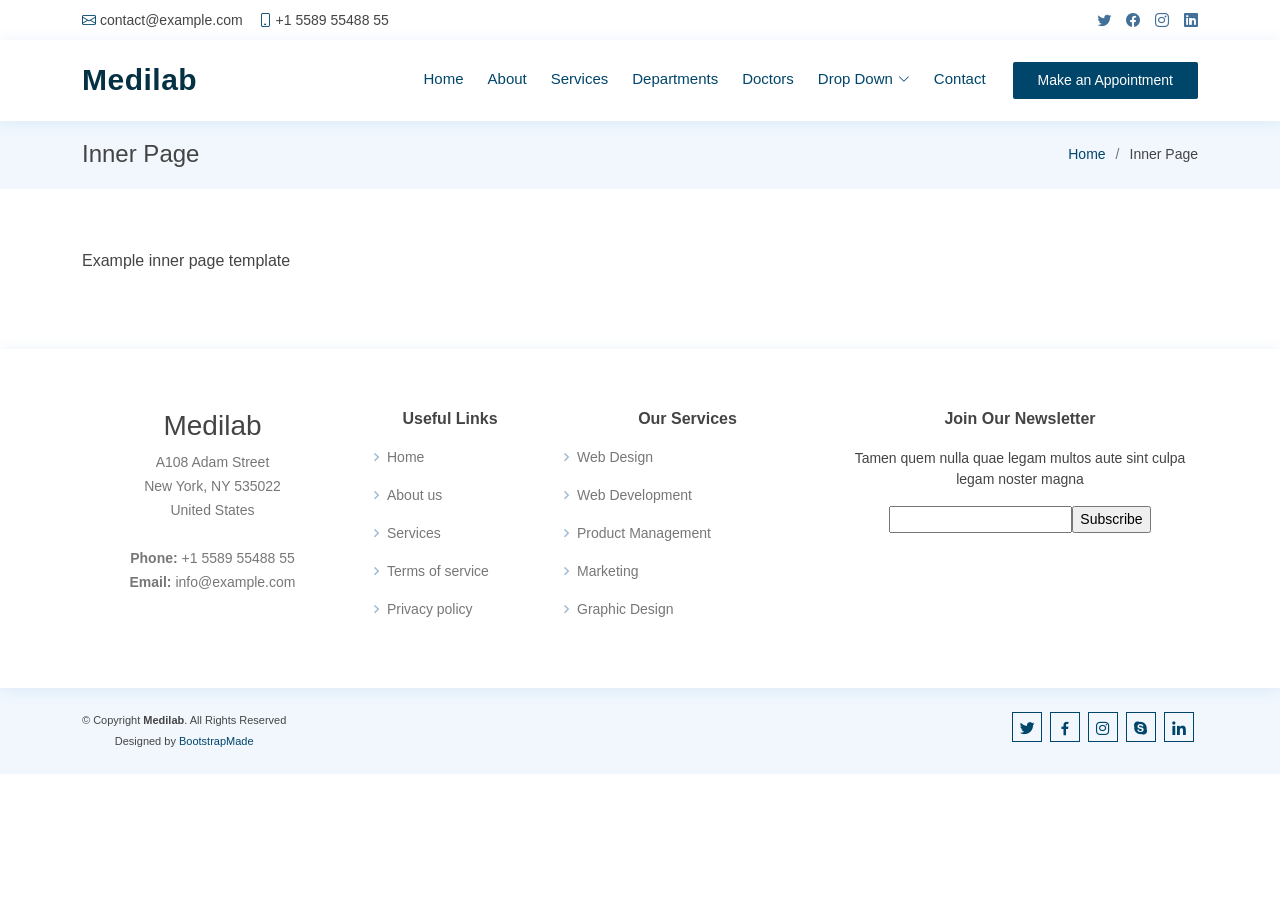
==== inner-page.html @ 6611bf54 "first commit" ====
<!DOCTYPE html>
<html lang="en">

<head>
  <meta charset="utf-8">
  <meta content="width=device-width, initial-scale=1.0" name="viewport">

  <title>Inner Page - Medilab Bootstrap Template</title>
  <meta content="" name="description">
  <meta content="" name="keywords">

  <!-- Favicons -->
  <link href="assets/img/favicon.png" rel="icon">
  <link href="assets/img/apple-touch-icon.png" rel="apple-touch-icon">

  <!-- Google Fonts -->
  <link href="https://fonts.googleapis.com/css?family=Open+Sans:300,300i,400,400i,600,600i,700,700i|Raleway:300,300i,400,400i,500,500i,600,600i,700,700i|Poppins:300,300i,400,400i,500,500i,600,600i,700,700i" rel="stylesheet">

  <!-- Vendor CSS Files -->
  <link href="assets/vendor/fontawesome-free/css/all.min.css" rel="stylesheet">
  <link href="assets/vendor/animate.css/animate.min.css" rel="stylesheet">
  <link href="assets/vendor/bootstrap/css/bootstrap.min.css" rel="stylesheet">
  <link href="assets/vendor/bootstrap-icons/bootstrap-icons.css" rel="stylesheet">
  <link href="assets/vendor/boxicons/css/boxicons.min.css" rel="stylesheet">
  <link href="assets/vendor/glightbox/css/glightbox.min.css" rel="stylesheet">
  <link href="assets/vendor/remixicon/remixicon.css" rel="stylesheet">
  <link href="assets/vendor/swiper/swiper-bundle.min.css" rel="stylesheet">

  <!-- Template Main CSS File -->
  <link href="assets/css/style.css" rel="stylesheet">

  <!-- =======================================================
  * Template Name: Medilab
  * Updated: Jan 29 2024 with Bootstrap v5.3.2
  * Template URL: https://bootstrapmade.com/medilab-free-medical-bootstrap-theme/
  * Author: BootstrapMade.com
  * License: https://bootstrapmade.com/license/
  ======================================================== -->
</head>

<body>

  <!-- ======= Top Bar ======= -->
  <div id="topbar" class="d-flex align-items-center fixed-top">
    <div class="container d-flex justify-content-between">
      <div class="contact-info d-flex align-items-center">
        <i class="bi bi-envelope"></i> <a href="mailto:contact@example.com">contact@example.com</a>
        <i class="bi bi-phone"></i> +1 5589 55488 55
      </div>
      <div class="d-none d-lg-flex social-links align-items-center">
        <a href="#" class="twitter"><i class="bi bi-twitter"></i></a>
        <a href="#" class="facebook"><i class="bi bi-facebook"></i></a>
        <a href="#" class="instagram"><i class="bi bi-instagram"></i></a>
        <a href="#" class="linkedin"><i class="bi bi-linkedin"></i></i></a>
      </div>
    </div>
  </div>

  <!-- ======= Header ======= -->
  <header id="header" class="fixed-top">
    <div class="container d-flex align-items-center">

      <h1 class="logo me-auto"><a href="index.html">Medilab</a></h1>
      <!-- Uncomment below if you prefer to use an image logo -->
      <!-- <a href="index.html" class="logo me-auto"><img src="assets/img/logo.png" alt="" class="img-fluid"></a>-->

      <nav id="navbar" class="navbar order-last order-lg-0">
        <ul>
          <li><a class="nav-link scrollto " href="#hero">Home</a></li>
          <li><a class="nav-link scrollto" href="#about">About</a></li>
          <li><a class="nav-link scrollto" href="#services">Services</a></li>
          <li><a class="nav-link scrollto" href="#departments">Departments</a></li>
          <li><a class="nav-link scrollto" href="#doctors">Doctors</a></li>
          <li class="dropdown"><a href="#"><span>Drop Down</span> <i class="bi bi-chevron-down"></i></a>
            <ul>
              <li><a href="#">Drop Down 1</a></li>
              <li class="dropdown"><a href="#"><span>Deep Drop Down</span> <i class="bi bi-chevron-right"></i></a>
                <ul>
                  <li><a href="#">Deep Drop Down 1</a></li>
                  <li><a href="#">Deep Drop Down 2</a></li>
                  <li><a href="#">Deep Drop Down 3</a></li>
                  <li><a href="#">Deep Drop Down 4</a></li>
                  <li><a href="#">Deep Drop Down 5</a></li>
                </ul>
              </li>
              <li><a href="#">Drop Down 2</a></li>
              <li><a href="#">Drop Down 3</a></li>
              <li><a href="#">Drop Down 4</a></li>
            </ul>
          </li>
          <li><a class="nav-link scrollto" href="#contact">Contact</a></li>
        </ul>
        <i class="bi bi-list mobile-nav-toggle"></i>
      </nav><!-- .navbar -->

      <a href="#appointment" class="appointment-btn scrollto"><span class="d-none d-md-inline">Make an</span> Appointment</a>

    </div>
  </header><!-- End Header -->

  <main id="main">

    <!-- ======= Breadcrumbs Section ======= -->
    <section class="breadcrumbs">
      <div class="container">

        <div class="d-flex justify-content-between align-items-center">
          <h2>Inner Page</h2>
          <ol>
            <li><a href="index.html">Home</a></li>
            <li>Inner Page</li>
          </ol>
        </div>

      </div>
    </section><!-- End Breadcrumbs Section -->

    <section class="inner-page">
      <div class="container">
        <p>
          Example inner page template
        </p>
      </div>
    </section>

  </main><!-- End #main -->

  <!-- ======= Footer ======= -->
  <footer id="footer">

    <div class="footer-top">
      <div class="container">
        <div class="row">

          <div class="col-lg-3 col-md-6 footer-contact">
            <h3>Medilab</h3>
            <p>
              A108 Adam Street <br>
              New York, NY 535022<br>
              United States <br><br>
              <strong>Phone:</strong> +1 5589 55488 55<br>
              <strong>Email:</strong> info@example.com<br>
            </p>
          </div>

          <div class="col-lg-2 col-md-6 footer-links">
            <h4>Useful Links</h4>
            <ul>
              <li><i class="bx bx-chevron-right"></i> <a href="#">Home</a></li>
              <li><i class="bx bx-chevron-right"></i> <a href="#">About us</a></li>
              <li><i class="bx bx-chevron-right"></i> <a href="#">Services</a></li>
              <li><i class="bx bx-chevron-right"></i> <a href="#">Terms of service</a></li>
              <li><i class="bx bx-chevron-right"></i> <a href="#">Privacy policy</a></li>
            </ul>
          </div>

          <div class="col-lg-3 col-md-6 footer-links">
            <h4>Our Services</h4>
            <ul>
              <li><i class="bx bx-chevron-right"></i> <a href="#">Web Design</a></li>
              <li><i class="bx bx-chevron-right"></i> <a href="#">Web Development</a></li>
              <li><i class="bx bx-chevron-right"></i> <a href="#">Product Management</a></li>
              <li><i class="bx bx-chevron-right"></i> <a href="#">Marketing</a></li>
              <li><i class="bx bx-chevron-right"></i> <a href="#">Graphic Design</a></li>
            </ul>
          </div>

          <div class="col-lg-4 col-md-6 footer-newsletter">
            <h4>Join Our Newsletter</h4>
            <p>Tamen quem nulla quae legam multos aute sint culpa legam noster magna</p>
            <form action="" method="post">
              <input type="email" name="email"><input type="submit" value="Subscribe">
            </form>
          </div>

        </div>
      </div>
    </div>

    <div class="container d-md-flex py-4">

      <div class="me-md-auto text-center text-md-start">
        <div class="copyright">
          &copy; Copyright <strong><span>Medilab</span></strong>. All Rights Reserved
        </div>
        <div class="credits">
          <!-- All the links in the footer should remain intact. -->
          <!-- You can delete the links only if you purchased the pro version. -->
          <!-- Licensing information: https://bootstrapmade.com/license/ -->
          <!-- Purchase the pro version with working PHP/AJAX contact form: https://bootstrapmade.com/medilab-free-medical-bootstrap-theme/ -->
          Designed by <a href="https://bootstrapmade.com/">BootstrapMade</a>
        </div>
      </div>
      <div class="social-links text-center text-md-right pt-3 pt-md-0">
        <a href="#" class="twitter"><i class="bx bxl-twitter"></i></a>
        <a href="#" class="facebook"><i class="bx bxl-facebook"></i></a>
        <a href="#" class="instagram"><i class="bx bxl-instagram"></i></a>
        <a href="#" class="google-plus"><i class="bx bxl-skype"></i></a>
        <a href="#" class="linkedin"><i class="bx bxl-linkedin"></i></a>
      </div>
    </div>
  </footer><!-- End Footer -->

  <div id="preloader"></div>
  <a href="#" class="back-to-top d-flex align-items-center justify-content-center"><i class="bi bi-arrow-up-short"></i></a>

  <!-- Vendor JS Files -->
  <script src="assets/vendor/purecounter/purecounter_vanilla.js"></script>
  <script src="assets/vendor/bootstrap/js/bootstrap.bundle.min.js"></script>
  <script src="assets/vendor/glightbox/js/glightbox.min.js"></script>
  <script src="assets/vendor/swiper/swiper-bundle.min.js"></script>
  <script src="assets/vendor/php-email-form/validate.js"></script>

  <!-- Template Main JS File -->
  <script src="assets/js/main.js"></script>

</body>

</html>
---- assets/css/style.css ----
/*--------------------------------------------------------------
# General
--------------------------------------------------------------*/
body {
  font-family: "Quicksand", sans-serif;
  color: #444444;
}

a {
  color: #00456a;
  text-decoration: none;
}

a:hover {
  color: #3291e6;
  text-decoration: none;
}

h1,
h2,
h3,
h4,
h5,
h6 {
  font-family: "Lato", sans-serif;
}

/*--------------------------------------------------------------
# Preloader
--------------------------------------------------------------*/
#preloader {
  position: fixed;
  top: 0;
  left: 0;
  right: 0;
  bottom: 0;
  z-index: 9999;
  overflow: hidden;
  background: #fff;
}

#preloader:before {
  content: "";
  position: fixed;
  top: calc(50% - 30px);
  left: calc(50% - 30px);
  border-top-color: #d1e6f9;
  border-radius: 50%;
  width: 60px;
  height: 60px;
  animation: animate-preloader 1s linear infinite;
}

@keyframes animate-preloader {
  0% {
    transform: rotate(0deg);
  }

  100% {
    transform: rotate(360deg);
  }
}

/*--------------------------------------------------------------
# Back to top button
--------------------------------------------------------------*/
.back-to-top {
  position: fixed;
  visibility: hidden;
  opacity: 0;
  right: 15px;
  bottom: 15px;
  z-index: 996;
  background: #00456a;
  width: 40px;
  height: 40px;
  border-radius: 2px;
  transition: all 0.4s;
}

.back-to-top i {
  font-size: 28px;
  color: #fff;
  line-height: 0;
}

.back-to-top:hover {
  background: #a0bcd5;
  color: #fff;
}

.back-to-top.active {
  visibility: visible;
  opacity: 1;
}

.datepicker-dropdown {
  padding: 20px !important;
}

/*--------------------------------------------------------------
# Top Bar
--------------------------------------------------------------*/
#topbar {
  background: #fff;
  height: 40px;
  font-size: 14px;
  transition: all 0.5s;
  z-index: 996;
}

#topbar.topbar-scrolled {
  top: -40px;
}

#topbar .contact-info a {
  line-height: 1;
  color: #444444;
  transition: 0.3s;
}

#topbar .contact-info a:hover {
  color: #00456a;
}

#topbar .contact-info i {
  color: #00456a;
  padding-right: 4px;
  margin-left: 15px;
  line-height: 0;
}

#topbar .contact-info i:first-child {
  margin-left: 0;
}

#topbar .social-links a {
  color: #437099;
  padding-left: 15px;
  display: inline-block;
  line-height: 1px;
  transition: 0.3s;
}

#topbar .social-links a:hover {
  color: #00456a;
}

#topbar .social-links a:first-child {
  border-left: 0;
}

@media (max-width: 768px) {
  #topbar .contact-info {
    margin-left: 34%;
  }
}

/*--------------------------------------------------------------
# Header
--------------------------------------------------------------*/
#header {
  background: #fff;
  transition: all 0.5s;
  z-index: 997;
  padding: 15px 0;
  top: 40px;
  box-shadow: 0px 2px 15px rgba(25, 119, 204, 0.1);
}

#header.header-scrolled {
  top: 0;
}

#header .logo {
  font-size: 30px;
  margin: 0;
  padding: 0;
  line-height: 1;
  font-weight: 700;
  letter-spacing: 0.5px;
  font-family: "Lato", sans-serif;
}

#header .logo a {
  color: #053144;
}

#header .logo img {
  max-height: 40px;
}

/**
* Appointment Button *
*/
.appointment-btn {
  margin-left: 25px;
  background: #00456a;
  color: #fff;
  border-radius: 2px;
  padding: 8px 25px;
  white-space: nowrap;
  transition: 0.3s;
  font-size: 14px;
  display: inline-block;
}

.appointment-btn:hover {
  background: #a0bcd5;
  color: #fff;
}

@media (max-width: 768px) {
  .appointment-btn {
    margin: 0 15px 0 0;
    padding: 6px 18px;
  }
}

/*--------------------------------------------------------------
# Navigation Menu
--------------------------------------------------------------*/
/**
* Desktop Navigation 
*/
.navbar {
  padding: 0;
}

.navbar ul {
  margin: 0;
  padding: 0;
  display: flex;
  list-style: none;
  align-items: center;
}

.navbar li {
  position: relative;
}

.navbar>ul>li {
  position: relative;
  white-space: nowrap;
  padding: 8px 0 8px 20px;
}

.navbar a,
.navbar a:focus {
  display: flex;
  align-items: center;
  justify-content: space-between;
  font-size: 15px;
  font-weight: 500;
  color: #00456a;
  white-space: nowrap;
  transition: 0.3s;
  border-bottom: 2px solid #fff;
  padding: 5px 2px;
}

.navbar a i,
.navbar a:focus i {
  font-size: 12px;
  line-height: 0;
  margin-left: 5px;
}

.navbar a:hover,
.navbar .active,
.navbar .active:focus,
.navbar li:hover>a {
  color: #00456a;
  border-bottom: 2px solid #c7bba4;

}

.navbar .dropdown ul {
  display: block;
  position: absolute;
  left: 20px;
  top: calc(100% + 30px);
  margin: 0;
  padding: 10px 0;
  z-index: 99;
  opacity: 0;
  visibility: hidden;
  background: #fff;
  box-shadow: 0px 0px 30px rgba(127, 137, 161, 0.25);
  transition: 0.3s;
}

.navbar .dropdown ul li {
  min-width: 200px;
}

.navbar .dropdown ul a {
  padding: 10px 20px;
  font-size: 14px;
  font-weight: 500;
  text-transform: none;
  color: #082744;
  border: none;
}

.navbar .dropdown ul a i {
  font-size: 12px;
}

.navbar .dropdown ul a:hover,
.navbar .dropdown ul .active:hover,
.navbar .dropdown ul li:hover>a {
  color: #00456a;
}

.navbar .dropdown:hover>ul {
  opacity: 1;
  top: 100%;
  visibility: visible;
}

.navbar .dropdown .dropdown ul {
  top: 0;
  left: calc(100% - 30px);
  visibility: hidden;
}

.navbar .dropdown .dropdown:hover>ul {
  opacity: 1;
  top: 0;
  left: 100%;
  visibility: visible;
}

@media (max-width: 1366px) {
  .navbar .dropdown .dropdown ul {
    left: -90%;
  }

  .navbar .dropdown .dropdown:hover>ul {
    left: -100%;
  }
}

/**
* Mobile Navigation 
*/
.mobile-nav-toggle {
  color: #053144;
  font-size: 28px;
  cursor: pointer;
  display: none;
  line-height: 0;
  transition: 0.5s;
}

.mobile-nav-toggle.bi-x {
  color: #fff;
}

@media (max-width: 991px) {
  .mobile-nav-toggle {
    display: block;
  }

  .navbar ul {
    display: none;
  }
}

.navbar-mobile {
  position: fixed;
  overflow: hidden;
  top: 0;
  right: 0;
  left: 0;
  bottom: 0;
  background: rgba(28, 47, 65, 0.9);
  transition: 0.3s;
  z-index: 999;
}

.navbar-mobile .mobile-nav-toggle {
  position: absolute;
  top: 15px;
  right: 15px;
}

.navbar-mobile ul {
  display: block;
  position: absolute;
  top: 55px;
  right: 15px;
  bottom: 15px;
  left: 15px;
  padding: 10px 0;
  background-color: #fff;
  overflow-y: auto;
  transition: 0.3s;
}

.navbar-mobile>ul>li {
  padding: 10px;
}

.navbar-mobile a,
.navbar-mobile a:focus {
  padding: 10px 20px;
  font-size: 15px;
  color: #053144;
  border: none;
}

.navbar-mobile a:hover,
.navbar-mobile .active,
.navbar-mobile li:hover>a {
  color: #00456a;
}

.navbar-mobile .getstarted,
.navbar-mobile .getstarted:focus {
  margin: 15px;
}

.navbar-mobile .dropdown ul {
  position: static;
  display: none;
  margin: 10px 20px;
  padding: 10px 0;
  z-index: 99;
  opacity: 1;
  visibility: visible;
  background: #fff;
  box-shadow: 0px 0px 30px rgba(127, 137, 161, 0.25);
}

.navbar-mobile .dropdown ul li {
  min-width: 200px;
}

.navbar-mobile .dropdown ul a {
  padding: 10px 20px;
}

.navbar-mobile .dropdown ul a i {
  font-size: 12px;
}

.navbar-mobile .dropdown ul a:hover,
.navbar-mobile .dropdown ul .active:hover,
.navbar-mobile .dropdown ul li:hover>a {
  color: #00456a;
}

.navbar-mobile .dropdown>.dropdown-active {
  display: block;
}

/*--------------------------------------------------------------
# Hero Section
--------------------------------------------------------------*/
#hero {
  width: 100%;
  height: 90vh;
  background: url("../img/hero-bg.jpg") top center;
  background-size: cover;
  margin-bottom: -200px;
}

#hero .container {
  position: relative;
}

#hero h1 {
  margin: 0;
  font-size: 48px;
  font-weight: 700;
  line-height: 56px;
  text-transform: uppercase;
  color: #053144;
}

#hero h2 {
  color: #053144;
  margin: 10px 0 0 0;
  font-size: 24px;
}

#hero .btn-get-started {
  font-family: "Lato", sans-serif;
  text-transform: uppercase;
  font-weight: 500;
  font-size: 14px;
  letter-spacing: 1px;
  display: inline-block;
  padding: 12px 35px;
  margin-top: 30px;
  border-radius: 2px;

  transition: 0.5s;
  color: #fff;
  background: #00456a;
}

#hero .btn-get-started:hover {
  background: rgba(0, 69, 106, 0.5);
}

@media (min-width: 1024px) {
  #hero {
    background-attachment: fixed;
  }

}

@media (max-width: 992px) {
  #hero {
    margin-bottom: 0;
    height: 100vh;
  }
  

  #hero .container {
    padding-top: 40px;
  }

  

  #hero h1 {
    font-size: 28px;
    line-height: 36px;
    text-align: center;
  }

  #hero h2 {
    font-size: 18px;
    line-height: 24px;
    margin-bottom: 30px;
    text-align: center;
  }
}

@media (max-height: 600px) {
  #hero {
    height: 110vh;
  }

  .btn-get-started {
    margin-left: 20%;
  }
  
}

/*--------------------------------------------------------------
# Sections General
--------------------------------------------------------------*/
section {
  padding: 60px 0;
  overflow: hidden;
}

.section-bg {
  background-color: #f1f7fd;
}

.section-title {
  text-align: center;
  padding-bottom: 30px;
}

.section-title h2 {
  font-size: 32px;
  font-weight: bold;
  margin-bottom: 20px;
  padding-bottom: 20px;
  position: relative;
  color: #053144;
}

.section-title h2::before {
  content: "";
  position: absolute;
  display: block;
  width: 120px;
  height: 3px;
  background: #c7bba4;
  bottom: 1px;
  left: calc(50% - 60px);
}

.section-title h2::after {
  content: "";
  position: absolute;
  display: block;
  width: 40px;
  height: 3px;
  bottom: 0;
  left: calc(50% - 20px);
}

.section-title p {
  margin-bottom: 0;
}

/*--------------------------------------------------------------
# Breadcrumbs
--------------------------------------------------------------*/
.breadcrumbs {
  padding: 20px 0;
  background-color: #f1f7fd;
  min-height: 40px;
  margin-top: 120px;
}

@media (max-width: 992px) {
  .breadcrumbs {
    margin-top: 100px;
  }
}

.breadcrumbs h2 {
  font-size: 24px;
  font-weight: 300;
  margin: 0;
}

@media (max-width: 992px) {
  .breadcrumbs h2 {
    margin: 0 0 10px 0;
  }
}

.breadcrumbs ol {
  display: flex;
  flex-wrap: wrap;
  list-style: none;
  padding: 0;
  margin: 0;
  font-size: 14px;
}

.breadcrumbs ol li+li {
  padding-left: 10px;
}

.breadcrumbs ol li+li::before {
  display: inline-block;
  padding-right: 10px;
  color: #6c757d;
  content: "/";
}

@media (max-width: 768px) {
  .breadcrumbs .d-flex {
    display: block !important;
  }

  .breadcrumbs ol {
    display: block;
  }

  .breadcrumbs ol li {
    display: inline-block;
  }
}

/*--------------------------------------------------------------
# About
--------------------------------------------------------------*/
.about .icon-boxes h4 {
  font-size: 18px;
  color: #4b7dab;
  margin-bottom: 15px;
}

.about .icon-boxes h3 {
  font-size: 28px;
  font-weight: 700;
  color: #053144;
  margin-bottom: 15px;
}

.about .icon-box {
  margin-top: 40px;
}

.about .icon-box .icon {
  float: left;
  display: flex;
  align-items: center;
  justify-content: center;
  width: 64px;
  height: 64px;
  border-radius: 2px;

  transition: 0.5s;
}

.about .icon-box .icon i {
  color: #00456a;
  font-size: 32px;
}

.about .icon-box:hover .icon {
  background: #00456a;
}

.about .icon-box:hover .icon i {
  color: #fff;
}

.about .icon-box .title {
  margin-left: 85px;
  font-weight: 700;
  margin-bottom: 10px;
  font-size: 18px;
}

.about .icon-box .title a {
  color: #343a40;
  transition: 0.3s;
}

.about .icon-box .title a:hover {
  color: #00456a;
}

.about .icon-box .description {
  margin-left: 85px;
  line-height: 24px;
  font-size: 14px;
}

.about .video-box {
  background: url("../img/about.jpg") center center no-repeat;
  background-size: cover;
  min-height: 500px;
}

.about .play-btn {
  width: 94px;
  height: 94px;
  background: radial-gradient(#00456a 50%, rgba(25, 119, 204, 0.4) 52%);
  border-radius: 0%;
  display: block;
  position: absolute;
  left: calc(50% - 47px);
  top: calc(50% - 47px);
  overflow: hidden;
}

.about .play-btn::after {
  content: "";
  position: absolute;
  left: 50%;
  top: 50%;
  transform: translateX(-40%) translateY(-50%);
  width: 0;
  height: 0;
  border-top: 10px solid transparent;
  border-bottom: 10px solid transparent;
  border-left: 15px solid #fff;
  z-index: 100;
  transition: all 400ms cubic-bezier(0.55, 0.055, 0.675, 0.19);
}

.about .play-btn::before {
  content: "";
  position: absolute;
  width: 120px;
  height: 120px;
  animation-delay: 0s;
  animation: pulsate-btn 2s;
  animation-direction: forwards;
  animation-iteration-count: infinite;
  animation-timing-function: steps;
  opacity: 1;
  border-radius: 50%;
  top: -15%;
  left: -15%;
  background: rgba(198, 16, 0, 0);
}

.about .play-btn:hover::after {
  border-left: 15px solid #00456a;
  transform: scale(20);
}

.about .play-btn:hover::before {
  content: "";
  position: absolute;
  left: 50%;
  top: 50%;
  transform: translateX(-40%) translateY(-50%);
  width: 0;
  height: 0;
  border: none;
  border-top: 10px solid transparent;
  border-bottom: 10px solid transparent;
  border-left: 15px solid #fff;
  z-index: 200;
  animation: none;
  border-radius: 0;
}

@keyframes pulsate-btn {
  0% {
    transform: scale(0.6, 0.6);
    opacity: 1;
  }

  100% {
    transform: scale(1, 1);
    opacity: 0;
  }
}

.about .custom-card {
  border: none; 
  box-shadow: none; 
  border-radius: 0;
}

/*--------------------------------------------------------------
# Appointments
--------------------------------------------------------------*/
.appointment .php-email-form {
  width: 100%;
}

.appointment .php-email-form .form-group {
  padding-bottom: 8px;
}

.appointment .php-email-form .validate {
  display: none;
  color: red;
  margin: 0 0 15px 0;
  font-weight: 400;
  font-size: 13px;
}

.appointment .php-email-form .error-message {
  display: none;
  color: #fff;
  background: #ed3c0d;
  text-align: left;
  padding: 15px;
  font-weight: 600;
}

.appointment .php-email-form .error-message br+br {
  margin-top: 25px;
}

.appointment .php-email-form .sent-message {
  display: none;
  color: #fff;
  background: #18d26e;
  text-align: center;
  padding: 15px;
  font-weight: 600;
}

.appointment .php-email-form .loading {
  display: none;
  background: #fff;
  text-align: center;
  padding: 15px;
}

.appointment .php-email-form .loading:before {
  content: "";
  display: inline-block;
  border-radius: 50%;
  width: 24px;
  height: 24px;
  margin: 0 10px -6px 0;
  border: 3px solid #18d26e;
  border-top-color: #eee;
  animation: animate-loading 1s linear infinite;
}

.appointment .php-email-form input,
.appointment .php-email-form textarea,
.appointment .php-email-form select {
  border-radius: 0;
  box-shadow: none;
  font-size: 14px;
  padding: 10px !important;
}

.appointment .php-email-form input:focus,
.appointment .php-email-form textarea:focus,
.appointment .php-email-form select:focus {
  border-color: #00456a;
}

.appointment .php-email-form input,
.appointment .php-email-form select {
  height: 44px;
}

.appointment .php-email-form textarea {
  padding: 10px 12px;
}

.appointment .php-email-form button[type=submit] {
  background: #00456a;
  border: 0;
  padding: 10px 35px;
  color: #fff;
  transition: 0.4s;
  border-radius: 2px;

}

.appointment .php-email-form button[type=submit]:hover {
  background: #a0bcd5;
}

/*--------------------------------------------------------------
# Departments
--------------------------------------------------------------*/
.departments {
  overflow: hidden;
}

.departments .nav-tabs {
  border: 0;
}

.departments .nav-link {
  border: 0;
  padding: 12px 15px 12px 0;
  transition: 0.3s;
  color: #053144;
  border-radius: 0;
  border-right: 2px solid #ebf1f6;
  font-weight: 600;
  font-size: 15px;
}

.departments .nav-link:hover {
  color: #00456a;
}

.departments .nav-link.active {
  color: #00456a;
  border-color: #00456a;
}

.departments .tab-pane.active {
  animation: fadeIn 0.5s ease-out;
}

.departments .details h3 {
  font-size: 26px;
  font-weight: 600;
  margin-bottom: 20px;
  color: #053144;
}

.departments .details p {
  color: #777777;
}

.departments .details p:last-child {
  margin-bottom: 0;
}

@media (max-width: 992px) {
  .departments .nav-link {
    border: 0;
    padding: 15px;
  }

  .departments .nav-link.active {
    color: #fff;
    background: #00456a;
  }
}


/*--------------------------------------------------------------
# Testimonials
--------------------------------------------------------------*/
.testimonials .testimonial-wrap {
  padding-left: 50px;
}

.testimonials .testimonials-carousel,
.testimonials .testimonials-slider {
  overflow: hidden;
}

.testimonials .testimonial-item {
  box-sizing: content-box;
  padding: 30px 30px 30px 60px;
  margin: 30px 15px;
  min-height: 200px;
  box-shadow: 0px 2px 12px rgba(44, 73, 100, 0.08);
  position: relative;
  background: #fff;
}

.testimonials .testimonial-item .testimonial-img {
  width: 90px;
  border-radius: 10px;
  border: 6px solid #fff;
  position: absolute;
  left: -45px;
}

.testimonials .testimonial-item h3 {
  font-size: 18px;
  font-weight: bold;
  margin: 10px 0 5px 0;
  color: #111;
}

.testimonials .testimonial-item h4 {
  font-size: 14px;
  color: #999;
  margin: 0;
}

.testimonials .testimonial-item .quote-icon-left,
.testimonials .testimonial-item .quote-icon-right {
  color: #C7BBA4;
  font-size: 26px;
}

.testimonials .testimonial-item .quote-icon-left {
  display: inline-block;
  left: -5px;
  position: relative;
}

.testimonials .testimonial-item .quote-icon-right {
  display: inline-block;
  right: -5px;
  position: relative;
  top: 10px;
}

.testimonials .testimonial-item p {
  font-style: italic;
  margin: 15px auto 15px auto;
}

.testimonials .swiper-pagination {
  margin-top: 20px;
  position: relative;
}

.testimonials .swiper-pagination .swiper-pagination-bullet {
  width: 12px;
  height: 12px;
  background-color: #fff;
  opacity: 1;
  border: 2px solid #c7bba4;
}

.testimonials .swiper-pagination .swiper-pagination-bullet-active {
  background-color: #00456a;
}

@media (max-width: 767px) {
  .testimonials .testimonial-wrap {
    padding-left: 0;
  }

  .testimonials .testimonials-carousel,
  .testimonials .testimonials-slider {
    overflow: hidden;
  }

  .testimonials .testimonial-item {
    padding: 30px;
    margin: 15px;
  }

  .testimonials .testimonial-item .testimonial-img {
    position: static;
    left: auto;
  }
}

/*--------------------------------------------------------------
# Contact
--------------------------------------------------------------*/
.contact .info {
  width: 100%;
  background: #fff;
}

.contact .info i {
  font-size: 20px;
  color: white;
  float: left;
  width: 44px;
  height: 44px;
  background: none;
  display: flex;
  justify-content: center;
  align-items: center;
  background: #00456a;


  transition: all 0.3s ease-in-out;
}

.contact .info h4 {
  padding: 0 0 0 60px;
  font-size: 22px;
  font-weight: 600;
  margin-bottom: 5px;
  color: #053144;
}

.contact .info p {
  padding: 0 0 0 60px;
  margin-bottom: 0;
  font-size: 14px;
  color: #4b7dab;
}

.contact .info .email,
.contact .info .phone {
  margin-top: 40px;
}

.contact .info .email:hover i,
.contact .info .address:hover i,
.contact .info .phone:hover i {
  background: #a0bcd5;
  color: #fff;
}

.contact .php-email-form {
  width: 100%;
  background: #fff;
}

.contact .php-email-form .form-group {
  padding-bottom: 8px;
}

.contact .php-email-form .error-message {
  display: none;
  color: #fff;
  background: #ed3c0d;
  text-align: left;
  padding: 15px;
  font-weight: 600;
}

.contact .php-email-form .error-message br+br {
  margin-top: 25px;
}

.contact .php-email-form .sent-message {
  display: none;
  color: #fff;
  background: #18d26e;
  text-align: center;
  padding: 15px;
  font-weight: 600;
}

.contact .php-email-form .loading {
  display: none;
  background: #fff;
  text-align: center;
  padding: 15px;
}

.contact .php-email-form .loading:before {
  content: "";
  display: inline-block;
  border-radius: 50%;
  width: 24px;
  height: 24px;
  margin: 0 10px -6px 0;
  border: 3px solid #18d26e;
  border-top-color: #eee;
  animation: animate-loading 1s linear infinite;
}

.contact .php-email-form input,
.contact .php-email-form textarea {
  border-radius: 0;
  box-shadow: none;
  font-size: 14px;
}

.contact .php-email-form input {
  height: 44px;
}

.contact .php-email-form textarea {
  padding: 10px 12px;
}

.contact .php-email-form button[type=submit] {
  background: #00456a;
  border: 0;
  padding: 10px 35px;
  color: #fff;
  transition: 0.4s;
  border-radius: 2px;

}

.contact .php-email-form button[type=submit]:hover {
  background: #a0bcd5;
}

@keyframes animate-loading {
  0% {
    transform: rotate(0deg);
  }

  100% {
    transform: rotate(360deg);
  }
}

/*--------------------------------------------------------------
# Footer
--------------------------------------------------------------*/
#footer {
  color: #444444;
  font-size: 14px;
  background: #f1f7fd;
  align-items: center;
  text-align: center;
}

#footer .footer-top {
  padding: 60px 0 30px 0;
  background: #fff;
  box-shadow: 0px 2px 15px rgba(25, 119, 204, 0.1);
}

#footer .footer-top .footer-contact {
  margin-bottom: 30px;
}

#footer .footer-top .footer-contact h4 {
  font-size: 22px;
  margin: 0 0 30px 0;
  padding: 2px 0 2px 0;
  line-height: 1;
  font-weight: 700;
}

#footer .footer-top .footer-contact p {
  font-size: 14px;
  line-height: 24px;
  margin-bottom: 0;
  font-family: "Lato", sans-serif;
  color: #777777;
}

#footer .footer-top h4 {
  font-size: 16px;
  font-weight: bold;
  color: #444444;
  position: relative;
  padding-bottom: 12px;
}

#footer .footer-top .footer-links {
  margin-bottom: 30px;
}

#footer .footer-top .footer-links ul {
  list-style: none;
  padding: 0;
  margin: 0;
}

#footer .footer-top .footer-links ul i {
  padding-right: 2px;
  color: #a0bcd5;
  font-size: 18px;
  line-height: 1;
}

#footer .footer-top .footer-links ul li {
  padding: 10px 0;
  display: flex;
  align-items: center;
}

#footer .footer-top .footer-links ul li:first-child {
  padding-top: 0;
}

#footer .footer-top .footer-links ul a {
  color: #777777;
  transition: 0.3s;
  display: inline-block;
  line-height: 1;
}

#footer .footer-top .footer-links ul a:hover {
  text-decoration: none;
  color: #00456a;
}


#footer .credits {
  padding-top: 5px;
  font-size: 11px;
  color: #444444;
  text-align: center;
}

#footer .copyright {
  font-size: 11px;
}

#footer .credits a:hover {
  padding-top: 5px;
  color: #a0bcd5;
}

#footer .social-links a {
  font-size: 18px;
  display: inline-block;
  background: none;
  color: #00456a;
  line-height: 1;
  padding: 6px 0;
  margin-right: 4px;
  text-align: center;
  width: 30px;
  height: 30px;
  transition: 0.3s;
  border: 1px solid #00456a;
}

#footer .social-links a:hover {
  background: #00456a;
  color: #fff;
  text-decoration: none;
}
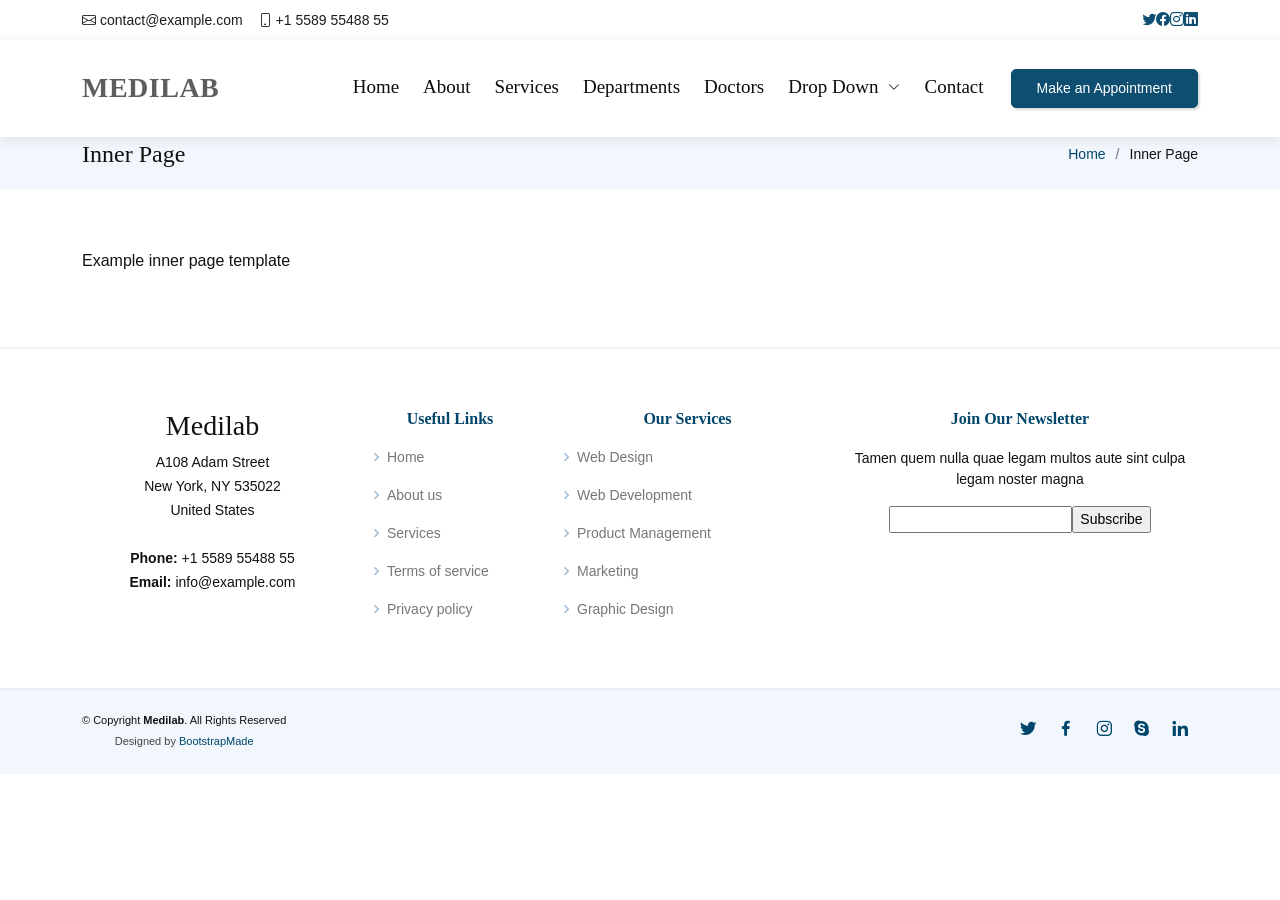
==== commit 4ddcc7be: "erase 'áreas de atuação' text" ====
--- a/inner-page.html
+++ b/inner-page.html
@@ -62,7 +62,6 @@
 
       <h1 class="logo me-auto"><a href="index.html">Medilab</a></h1>
       <!-- Uncomment below if you prefer to use an image logo -->
-      <!-- <a href="index.html" class="logo me-auto"><img src="assets/img/logo.png" alt="" class="img-fluid"></a>-->
 
       <nav id="navbar" class="navbar order-last order-lg-0">
         <ul>
--- a/assets/css/style.css
+++ b/assets/css/style.css
@@ -3,7 +3,7 @@
 --------------------------------------------------------------*/
 body {
   font-family: "Quicksand", sans-serif;
-  color: #444444;
+  color: #111;
 }
 
 a {
@@ -12,7 +12,7 @@
 }
 
 a:hover {
-  color: #3291e6;
+  color: #111;
   text-decoration: none;
 }
 
@@ -22,7 +22,7 @@
 h4,
 h5,
 h6 {
-  font-family: "Lato", sans-serif;
+  font-family: "Cormorant SC", serif;
 }
 
 /*--------------------------------------------------------------
@@ -44,7 +44,7 @@
   position: fixed;
   top: calc(50% - 30px);
   left: calc(50% - 30px);
-  border-top-color: #d1e6f9;
+  border-top-color: #fff;
   border-radius: 50%;
   width: 60px;
   height: 60px;
@@ -67,31 +67,55 @@
 .back-to-top {
   position: fixed;
   visibility: hidden;
-  opacity: 0;
+  opacity: 0.95;
   right: 15px;
   bottom: 15px;
   z-index: 996;
+  width: 38px;
+  height: 38px;
+  border-radius: 5px;
+  transition: all 0.4s;
   background: #00456a;
-  width: 40px;
-  height: 40px;
-  border-radius: 2px;
-  transition: all 0.4s;
+  color: #fff;
+  box-shadow: 2px 2px 2px 0px rgba(0, 0, 0, 0.15);
+}
+
+.back-to-top:focus,
+.back-to-top:hover {
+  background-color: #7b1232;
+  box-shadow: 1px 1px 1px 0px rgba(0, 0, 0, 0.2);
+}
+
+.back-to-top:hover i,
+.back-to-top:focus i {
+  color: #fff;
 }
 
 .back-to-top i {
   font-size: 28px;
   color: #fff;
   line-height: 0;
+  font-weight: 500;
 }
 
 .back-to-top:hover {
-  background: #a0bcd5;
+  background: #7b1232;
   color: #fff;
+}
+
+.back-to-top i:hover,
+.back-to-top i:focus {
+  font-size: 28px;
+  color: #fff;
+  line-height: 0;
+  font-weight: 500;
+  background: none;
 }
 
 .back-to-top.active {
   visibility: visible;
   opacity: 1;
+  color: #fff;
 }
 
 .datepicker-dropdown {
@@ -103,10 +127,12 @@
 --------------------------------------------------------------*/
 #topbar {
   background: #fff;
+  opacity: 0.95;
   height: 40px;
   font-size: 14px;
   transition: all 0.5s;
   z-index: 996;
+  box-shadow: 0px 1px rgba(137, 137, 137, 0.1);
 }
 
 #topbar.topbar-scrolled {
@@ -115,7 +141,7 @@
 
 #topbar .contact-info a {
   line-height: 1;
-  color: #444444;
+  color: #111;
   transition: 0.3s;
 }
 
@@ -124,7 +150,7 @@
 }
 
 #topbar .contact-info i {
-  color: #00456a;
+  color: #111;
   padding-right: 4px;
   margin-left: 15px;
   line-height: 0;
@@ -132,22 +158,6 @@
 
 #topbar .contact-info i:first-child {
   margin-left: 0;
-}
-
-#topbar .social-links a {
-  color: #437099;
-  padding-left: 15px;
-  display: inline-block;
-  line-height: 1px;
-  transition: 0.3s;
-}
-
-#topbar .social-links a:hover {
-  color: #00456a;
-}
-
-#topbar .social-links a:first-child {
-  border-left: 0;
 }
 
 @media (max-width: 768px) {
@@ -161,11 +171,21 @@
 --------------------------------------------------------------*/
 #header {
   background: #fff;
+  font-weight: 500;
+  opacity: 0.95;
   transition: all 0.5s;
   z-index: 997;
-  padding: 15px 0;
+  padding: 20px 0;
   top: 40px;
-  box-shadow: 0px 2px 15px rgba(25, 119, 204, 0.1);
+  box-shadow: 0px 2px 15px rgba(0, 0, 0, 0.1);
+  height: auto;
+  overflow: visible;
+}
+
+@media (max-width: 992px) {
+  #header {
+    padding: 15px 0;
+  }
 }
 
 #header.header-scrolled {
@@ -173,47 +193,69 @@
 }
 
 #header .logo {
-  font-size: 30px;
+  font-size: 28px;
   margin: 0;
   padding: 0;
   line-height: 1;
-  font-weight: 700;
+  font-weight: 600;
   letter-spacing: 0.5px;
-  font-family: "Lato", sans-serif;
+  text-transform: uppercase;
 }
 
 #header .logo a {
-  color: #053144;
+  color: #555555;
 }
 
 #header .logo img {
-  max-height: 40px;
+  max-height: 48px;
+  box-shadow: 1px 1px 1px 1px rgba(0, 0, 0, 0.1);
+  transition: transform 0.3s ease;
+  border-radius: 50%;
+  width: auto;
+  height: auto;
+}
+
+@media (max-width: 767px) {
+  #header .logo img {
+    max-height: 42px;
+    box-shadow: 1px 1px 1px 1px rgba(0, 0, 0, 0.1);
+    transition: transform 0.3s ease;
+    border-radius: 50%;
+    width: auto;
+    height: auto;
+    max-width: 100%;
+    position: relative;
+  }
 }
 
 /**
-* Appointment Button *
+* Appointment Button
 */
 .appointment-btn {
   margin-left: 25px;
   background: #00456a;
   color: #fff;
-  border-radius: 2px;
+  border-radius: 5px;
   padding: 8px 25px;
   white-space: nowrap;
   transition: 0.3s;
   font-size: 14px;
   display: inline-block;
+  border: 1px solid #00456a;
+  box-shadow: 2px 2px 2px 0px rgba(0, 0, 0, 0.15);
 }
 
 .appointment-btn:hover {
-  background: #a0bcd5;
-  color: #fff;
-}
-
-@media (max-width: 768px) {
+  background: #7b1232;
+  color: white;
+  border: 1px solid #7b1232;
+  box-shadow: 1px 1px 1px 0px rgba(0, 0, 0, 0.2);
+}
+
+@media (max-width: 820px) {
   .appointment-btn {
-    margin: 0 15px 0 0;
-    padding: 6px 18px;
+    padding: 6px 15px;
+    margin-right: 16px;
   }
 }
 
@@ -235,11 +277,7 @@
   align-items: center;
 }
 
-.navbar li {
-  position: relative;
-}
-
-.navbar>ul>li {
+.navbar > ul > li {
   position: relative;
   white-space: nowrap;
   padding: 8px 0 8px 20px;
@@ -250,9 +288,10 @@
   display: flex;
   align-items: center;
   justify-content: space-between;
-  font-size: 15px;
+  font-family: "Cormorant SC", serif;
+  font-size: 19px;
   font-weight: 500;
-  color: #00456a;
+  color: black;
   white-space: nowrap;
   transition: 0.3s;
   border-bottom: 2px solid #fff;
@@ -263,16 +302,14 @@
 .navbar a:focus i {
   font-size: 12px;
   line-height: 0;
-  margin-left: 5px;
+  margin-left: 10px;
 }
 
 .navbar a:hover,
 .navbar .active,
 .navbar .active:focus,
-.navbar li:hover>a {
-  color: #00456a;
+.navbar li:hover > a {
   border-bottom: 2px solid #c7bba4;
-
 }
 
 .navbar .dropdown ul {
@@ -286,7 +323,7 @@
   opacity: 0;
   visibility: hidden;
   background: #fff;
-  box-shadow: 0px 0px 30px rgba(127, 137, 161, 0.25);
+  box-shadow: 0px 0px 20px rgba(127, 137, 161, 0.25);
   transition: 0.3s;
 }
 
@@ -296,11 +333,7 @@
 
 .navbar .dropdown ul a {
   padding: 10px 20px;
-  font-size: 14px;
-  font-weight: 500;
   text-transform: none;
-  color: #082744;
-  border: none;
 }
 
 .navbar .dropdown ul a i {
@@ -309,11 +342,11 @@
 
 .navbar .dropdown ul a:hover,
 .navbar .dropdown ul .active:hover,
-.navbar .dropdown ul li:hover>a {
-  color: #00456a;
-}
-
-.navbar .dropdown:hover>ul {
+.navbar .dropdown ul li:hover > a {
+  color: black;
+}
+
+.navbar .dropdown:hover > ul {
   opacity: 1;
   top: 100%;
   visibility: visible;
@@ -325,7 +358,7 @@
   visibility: hidden;
 }
 
-.navbar .dropdown .dropdown:hover>ul {
+.navbar .dropdown .dropdown:hover > ul {
   opacity: 1;
   top: 0;
   left: 100%;
@@ -337,7 +370,7 @@
     left: -90%;
   }
 
-  .navbar .dropdown .dropdown:hover>ul {
+  .navbar .dropdown .dropdown:hover > ul {
     left: -100%;
   }
 }
@@ -346,7 +379,7 @@
 * Mobile Navigation 
 */
 .mobile-nav-toggle {
-  color: #053144;
+  color: #555555;
   font-size: 28px;
   cursor: pointer;
   display: none;
@@ -360,7 +393,7 @@
 
 @media (max-width: 991px) {
   .mobile-nav-toggle {
-    display: block;
+    display: inline-block;
   }
 
   .navbar ul {
@@ -394,32 +427,26 @@
   bottom: 15px;
   left: 15px;
   padding: 10px 0;
+  border-radius: 5px;
   background-color: #fff;
   overflow-y: auto;
   transition: 0.3s;
 }
 
-.navbar-mobile>ul>li {
-  padding: 10px;
+.navbar-mobile li {
+  margin: 10px;
 }
 
 .navbar-mobile a,
 .navbar-mobile a:focus {
   padding: 10px 20px;
-  font-size: 15px;
-  color: #053144;
-  border: none;
+  font-size: 20px;
 }
 
 .navbar-mobile a:hover,
 .navbar-mobile .active,
-.navbar-mobile li:hover>a {
-  color: #00456a;
-}
-
-.navbar-mobile .getstarted,
-.navbar-mobile .getstarted:focus {
-  margin: 15px;
+.navbar-mobile li:hover > a {
+  color: black;
 }
 
 .navbar-mobile .dropdown ul {
@@ -448,11 +475,11 @@
 
 .navbar-mobile .dropdown ul a:hover,
 .navbar-mobile .dropdown ul .active:hover,
-.navbar-mobile .dropdown ul li:hover>a {
-  color: #00456a;
-}
-
-.navbar-mobile .dropdown>.dropdown-active {
+.navbar-mobile .dropdown ul li:hover > a {
+  color: black;
+}
+
+.navbar-mobile .dropdown > .dropdown-active {
   display: block;
 }
 
@@ -460,95 +487,138 @@
 # Hero Section
 --------------------------------------------------------------*/
 #hero {
+  position: relative;
   width: 100%;
-  height: 90vh;
+  height: 100vh;
   background: url("../img/hero-bg.jpg") top center;
   background-size: cover;
   margin-bottom: -200px;
 }
 
+#hero::before {
+  content: "";
+  position: absolute;
+  top: 0;
+  left: 0;
+  width: 100%;
+  height: 100%;
+  background: inherit;
+  filter: grayscale(100%) brightness(0.4);
+}
+
 #hero .container {
   position: relative;
+  animation: zoom-in 10s ease-in-out forwards;
+}
+
+@keyframes zoom-in {
+  0% {
+    transform: scale(1.1);
+  }
+
+  100% {
+    transform: scale(1);
+  }
 }
 
 #hero h1 {
   margin: 0;
-  font-size: 48px;
+  font-size: 44px;
   font-weight: 700;
   line-height: 56px;
-  text-transform: uppercase;
-  color: #053144;
+  color: whitesmoke;
+  font-stretch: expanded;
 }
 
 #hero h2 {
-  color: #053144;
+  color: whitesmoke;
+  margin-bottom: 10px;
+  font-size: 22px;
+  font-weight: medium;
+  font-stretch: expanded;
+}
+
+.icon-spacing {
+  margin-right: 10px;
+}
+
+#hero .crm {
+  font-size: 20px;
+}
+
+#hero .crm span {
+  font-size: 18px;
+  font-family: "Quicksand", sans-serif;
+}
+
+#hero h3 {
+  color: whitesmoke;
   margin: 10px 0 0 0;
-  font-size: 24px;
-}
-
-#hero .btn-get-started {
-  font-family: "Lato", sans-serif;
-  text-transform: uppercase;
-  font-weight: 500;
-  font-size: 14px;
-  letter-spacing: 1px;
-  display: inline-block;
-  padding: 12px 35px;
-  margin-top: 30px;
-  border-radius: 2px;
-
-  transition: 0.5s;
-  color: #fff;
-  background: #00456a;
-}
-
-#hero .btn-get-started:hover {
-  background: rgba(0, 69, 106, 0.5);
+  font-size: 20px;
+  font-weight: normal;
 }
 
 @media (min-width: 1024px) {
   #hero {
     background-attachment: fixed;
   }
-
 }
 
 @media (max-width: 992px) {
   #hero {
-    margin-bottom: 0;
-    height: 100vh;
-  }
-  
+    margin-bottom: -2rem;
+    height: 99vh;
+  }
 
   #hero .container {
-    padding-top: 40px;
-  }
-
-  
+    padding-top: 0px;
+  }
 
   #hero h1 {
-    font-size: 28px;
-    line-height: 36px;
+    font-size: 32px;
+    line-height: 56px;
     text-align: center;
+    margin: 0;
+    font-weight: 700;
+    color: whitesmoke;
+    font-stretch: expanded;
   }
 
   #hero h2 {
+    text-align: center;
     font-size: 18px;
-    line-height: 24px;
-    margin-bottom: 30px;
-    text-align: center;
-  }
-}
-
-@media (max-height: 600px) {
-  #hero {
-    height: 110vh;
-  }
-
-  .btn-get-started {
-    margin-left: 20%;
-  }
-  
+    margin-bottom: 10px;
+    text-transform: uppercase;
+    color: whitesmoke;
+    font-weight: medium;
+    font-stretch: expanded;
+  }
+
+  #hero .crm {
+    font-size: 18px;
+  }
+}
+
+.hero-image-credit {
+  font-size: 0.7rem;
+  text-align: right;
+  margin-top: 10.7rem;
+  margin-right: 0.8rem;
+  opacity: 0.45;
+  color: whitesmoke;
+}
+
+.hero-image-credit a {
+  color: whitesmoke;
+}
+
+@media (max-width: 992px) {
+  .hero-image-credit {
+    font-size: 0.7rem;
+    text-align: right;
+    margin-top: 0.5rem;
+    margin-right: 0.5rem;
+  }
 }
 
 /*--------------------------------------------------------------
@@ -574,7 +644,7 @@
   margin-bottom: 20px;
   padding-bottom: 20px;
   position: relative;
-  color: #053144;
+  color: #111;
 }
 
 .section-title h2::before {
@@ -639,11 +709,11 @@
   font-size: 14px;
 }
 
-.breadcrumbs ol li+li {
+.breadcrumbs ol li + li {
   padding-left: 10px;
 }
 
-.breadcrumbs ol li+li::before {
+.breadcrumbs ol li + li::before {
   display: inline-block;
   padding-right: 10px;
   color: #6c757d;
@@ -667,16 +737,92 @@
 /*--------------------------------------------------------------
 # About
 --------------------------------------------------------------*/
+.diagonal-border {
+  position: relative;
+  padding: 20px;
+  background-color: #f8f9fa;
+  box-shadow: 0 4px 8px rgba(0, 0, 0, 0.1);
+  transition: box-shadow 0.3s ease-in-out;
+}
+
+.diagonal-border::before,
+.diagonal-border::after {
+  content: "";
+  position: absolute;
+  width: 100%;
+  height: 10px;
+  background-color: #e9ecef;
+  z-index: 1;
+}
+
+.diagonal-border::before {
+  top: 0;
+  left: 0;
+  transform: skewY(-3deg);
+}
+
+.diagonal-border::after {
+  bottom: 0;
+  left: 0;
+  transform: skewY(3deg);
+}
+
+.polaroid-content {
+  position: relative;
+  z-index: 2;
+}
+
+.polaroid-img {
+  width: 100%;
+  display: block;
+  border: 10px solid #ffffff;
+  box-shadow: 0 10px 20px rgba(0, 0, 0, 0.2);
+}
+
+.blockquote-custom {
+  position: relative;
+  background: linear-gradient(
+    to bottom right,
+    rgba(198, 186, 163, 0.15),
+    rgba(211, 208, 200, 0.15)
+  );
+  padding: 20px 30px;
+  border-left: 6px solid rgba(123, 18, 50, 0.9);
+  text-align: inherit;
+  font-style: italic;
+  line-height: 2.4;
+}
+
+.about .quote-icon-left,
+.about .quote-icon-right {
+  color: rgba(123, 18, 50, 0.3);
+  font-size: 26px;
+  padding: 4px;
+}
+
+.about .quote-icon-left {
+  display: inline-block;
+  left: -5px;
+  position: relative;
+}
+
+.about .quote-icon-right {
+  display: inline-block;
+  right: -5px;
+  position: relative;
+  top: 12px;
+}
+
 .about .icon-boxes h4 {
   font-size: 18px;
-  color: #4b7dab;
+  color: hwb(201 0% 58%);
   margin-bottom: 15px;
 }
 
 .about .icon-boxes h3 {
   font-size: 28px;
   font-weight: 700;
-  color: #053144;
+  color: #00456a;
   margin-bottom: 15px;
 }
 
@@ -691,7 +837,7 @@
   justify-content: center;
   width: 64px;
   height: 64px;
-  border-radius: 2px;
+  border-radius: 5px;
 
   transition: 0.5s;
 }
@@ -725,100 +871,37 @@
   color: #00456a;
 }
 
-.about .icon-box .description {
-  margin-left: 85px;
+.about .description {
+  margin: 0 20px;
   line-height: 24px;
-  font-size: 14px;
-}
-
-.about .video-box {
-  background: url("../img/about.jpg") center center no-repeat;
-  background-size: cover;
-  min-height: 500px;
-}
-
-.about .play-btn {
-  width: 94px;
-  height: 94px;
-  background: radial-gradient(#00456a 50%, rgba(25, 119, 204, 0.4) 52%);
-  border-radius: 0%;
+}
+
+.about .custom-card {
+  border: none;
+  box-shadow: none;
+  border-radius: 0;
+}
+
+.about img {
+  max-width: 400px;
+  height: auto;
   display: block;
-  position: absolute;
-  left: calc(50% - 47px);
-  top: calc(50% - 47px);
-  overflow: hidden;
-}
-
-.about .play-btn::after {
-  content: "";
-  position: absolute;
-  left: 50%;
-  top: 50%;
-  transform: translateX(-40%) translateY(-50%);
-  width: 0;
-  height: 0;
-  border-top: 10px solid transparent;
-  border-bottom: 10px solid transparent;
-  border-left: 15px solid #fff;
-  z-index: 100;
-  transition: all 400ms cubic-bezier(0.55, 0.055, 0.675, 0.19);
-}
-
-.about .play-btn::before {
-  content: "";
-  position: absolute;
-  width: 120px;
-  height: 120px;
-  animation-delay: 0s;
-  animation: pulsate-btn 2s;
-  animation-direction: forwards;
-  animation-iteration-count: infinite;
-  animation-timing-function: steps;
-  opacity: 1;
-  border-radius: 50%;
-  top: -15%;
-  left: -15%;
-  background: rgba(198, 16, 0, 0);
-}
-
-.about .play-btn:hover::after {
-  border-left: 15px solid #00456a;
-  transform: scale(20);
-}
-
-.about .play-btn:hover::before {
-  content: "";
-  position: absolute;
-  left: 50%;
-  top: 50%;
-  transform: translateX(-40%) translateY(-50%);
-  width: 0;
-  height: 0;
-  border: none;
-  border-top: 10px solid transparent;
-  border-bottom: 10px solid transparent;
-  border-left: 15px solid #fff;
-  z-index: 200;
-  animation: none;
-  border-radius: 0;
-}
-
-@keyframes pulsate-btn {
-  0% {
-    transform: scale(0.6, 0.6);
-    opacity: 1;
-  }
-
-  100% {
-    transform: scale(1, 1);
-    opacity: 0;
-  }
-}
-
-.about .custom-card {
-  border: none; 
-  box-shadow: none; 
-  border-radius: 0;
+  margin-top: 28px;
+  border-radius: 10px;
+  box-shadow: 0px 4px 8px rgba(0, 0, 0, 0.2);
+  transition: box-shadow 0.3s ease-in-out;
+}
+
+@media (max-width: 767px) {
+  .about img {
+    max-width: 300px;
+    margin: 30px auto;
+    box-shadow: 0px 4px 8px rgba(0, 0, 0, 0.2);
+    transition: box-shadow 0.3s ease-in-out;
+    display: block;
+    height: auto;
+    border-radius: 10px;
+  }
 }
 
 /*--------------------------------------------------------------
@@ -849,7 +932,7 @@
   font-weight: 600;
 }
 
-.appointment .php-email-form .error-message br+br {
+.appointment .php-email-form .error-message br + br {
   margin-top: 25px;
 }
 
@@ -905,82 +988,159 @@
   padding: 10px 12px;
 }
 
-.appointment .php-email-form button[type=submit] {
+.appointment .php-email-form button[type="submit"] {
   background: #00456a;
   border: 0;
   padding: 10px 35px;
   color: #fff;
   transition: 0.4s;
-  border-radius: 2px;
-
-}
-
-.appointment .php-email-form button[type=submit]:hover {
-  background: #a0bcd5;
+  border-radius: 5px;
+}
+
+.appointment .php-email-form button[type="submit"]:hover {
+  background: #00456a;
 }
 
 /*--------------------------------------------------------------
-# Departments
+# Services
 --------------------------------------------------------------*/
-.departments {
-  overflow: hidden;
-}
-
-.departments .nav-tabs {
-  border: 0;
-}
-
-.departments .nav-link {
-  border: 0;
-  padding: 12px 15px 12px 0;
-  transition: 0.3s;
-  color: #053144;
-  border-radius: 0;
-  border-right: 2px solid #ebf1f6;
-  font-weight: 600;
+/* Estilo para a lista de serviços */
+#services {
+  background: rgba(160, 188, 213, 0.1);
+  box-shadow: 0px 0px 1px 2px rgba(160, 188, 213, 0.2);
+}
+
+.services .icon-box {
+  padding: 40px;
+  transition: all ease-in-out 0.3s;
+  margin: 25px;
+  background: white;
+  box-shadow: 1px 1px 1px 1px rgba(0, 0, 0, 0.05);
+}
+
+/* Estilo para o ícone */
+.services .icon-box .icon {
+  margin: 0 auto;
+  width: 64px;
+  height: 64px;
+  background: #00456a;
+  border-radius: 50%;
+  transition: all 0.3s ease-out 0s;
+  display: flex;
+  align-items: center;
+  justify-content: center;
+  text-align: justify;
+  margin-bottom: 20px;
+  position: relative;
+  z-index: 2;
+  box-shadow: 0 4px 5px rgba(0, 0, 0, 0.15);
+  /* Adiciona sombra aos ícones */
+}
+
+/* Estilo para o ícone dentro do ícone-box */
+.services .icon-box .icon i {
+  color: #fff;
+  font-size: 28px;
+  transition: ease-in-out 0.3s;
+}
+
+/* Estilo para o título */
+.services .icon-box h4 {
+  font-weight: 700;
+  font-size: 22px;
+  /* Tamanho do título */
+  margin-bottom: 15px;
+}
+
+/* Estilo para a lista dentro do ícone-box */
+.services .icon-box ul {
+  font-family: "Quicksand", sans-serif;
+
+  list-style: none;
+  /* Remove os estilos padrão da lista */
+  padding: 0;
+  /* Remove o padding padrão da lista */
+  margin: 0;
+  /* Remove a margem padrão da lista */
+}
+
+/* Estilo para os itens da lista dentro do ícone-box */
+.services .icon-box li {
+  padding-left: 0;
+  /* Remove o padding à esquerda para criar uma aparência de lista */
+  position: relative;
+  /* Define a posição dos itens como relativa */
+  font-size: 18px;
+  /* Tamanho do texto da lista */
+  color: #111;
+  /* Cor do texto da lista */
+}
+
+/* Estilo para a linha de separação */
+.services .icon-box::before {
+  content: "";
+  position: absolute;
+  top: 50%;
+  left: 0;
+  width: 100%;
+  height: auto;
+  background-color: #ccc;
+  /* Cor da linha de separação */
+  z-index: -1;
+  /* Coloca a linha de separação atrás dos outros elementos */
+}
+
+/* Estilo para a lista dentro do ícone-box */
+.services .icon-box ul {
+  list-style: none;
+  /* Remove os estilos padrão da lista */
+  padding: 0;
+  /* Remove o padding padrão da lista */
+  margin: 0;
+  /* Remove a margem padrão da lista */
+  display: flex;
+  /* Torna a lista um contêiner flexível */
+  flex-direction: column;
+  /* Define a direção dos itens da lista como vertical */
+  align-items: center;
+  /* Alinha os itens verticalmente ao centro */
+}
+
+/* Estilo para os itens da lista dentro do ícone-box */
+.services .icon-box li {
+  padding-left: 0;
+  /* Remove o padding à esquerda para criar uma aparência de lista */
+  position: relative;
+  /* Define a posição dos itens como relativa */
   font-size: 15px;
-}
-
-.departments .nav-link:hover {
-  color: #00456a;
-}
-
-.departments .nav-link.active {
-  color: #00456a;
-  border-color: #00456a;
-}
-
-.departments .tab-pane.active {
-  animation: fadeIn 0.5s ease-out;
-}
-
-.departments .details h3 {
-  font-size: 26px;
-  font-weight: 600;
-  margin-bottom: 20px;
-  color: #053144;
-}
-
-.departments .details p {
-  color: #777777;
-}
-
-.departments .details p:last-child {
-  margin-bottom: 0;
-}
-
-@media (max-width: 992px) {
-  .departments .nav-link {
-    border: 0;
-    padding: 15px;
-  }
-
-  .departments .nav-link.active {
-    color: #fff;
-    background: #00456a;
-  }
-}
-
+  /* Tamanho do texto da lista */
+  color: #111;
+  /* Cor do texto da lista */
+  margin-bottom: 10px;
+  /* Adiciona espaçamento entre os itens da lista */
+}
+
+.services .icon-box ul::after {
+  content: "";
+  display: block;
+  border-bottom: 2px solid rgba(198, 186, 163, 0.5);
+  /* Linha de separação personalizada */
+  /* Espaçamento entre a linha e o próximo item */
+  width: calc(80% + 10px);
+  margin-top: 30px;
+  /* Largura da linha maior que o texto */
+}
+
+.services .icon-box h4 {
+  font-weight: 700;
+  font-size: 22px;
+  /* Tamanho do título */
+  margin-bottom: 15px;
+  margin-top: 0;
+  /* Remova a margem superior padrão */
+  text-align: center;
+  /* Alinha o texto ao centro */
+}
 
 /*--------------------------------------------------------------
 # Testimonials
@@ -996,12 +1156,20 @@
 
 .testimonials .testimonial-item {
   box-sizing: content-box;
-  padding: 30px 30px 30px 60px;
+  padding: 30px 30px 30px 70px;
   margin: 30px 15px;
   min-height: 200px;
-  box-shadow: 0px 2px 12px rgba(44, 73, 100, 0.08);
+  box-shadow: 0px 4px 3px rgba(0, 0, 0, 0.09);
   position: relative;
-  background: #fff;
+  background: linear-gradient(
+    to bottom right,
+    rgba(198, 186, 163, 0.15),
+    rgba(211, 208, 200, 0.15)
+  );
+  /* Gradiente sutil de fundo */
+  transition: transform 0.3s ease, box-shadow 0.3s ease;
+  /* Efeito de transição suave */
+  padding-bottom: 40px;
 }
 
 .testimonials .testimonial-item .testimonial-img {
@@ -1013,21 +1181,21 @@
 }
 
 .testimonials .testimonial-item h3 {
-  font-size: 18px;
+  font-size: 22px;
   font-weight: bold;
   margin: 10px 0 5px 0;
   color: #111;
 }
 
 .testimonials .testimonial-item h4 {
-  font-size: 14px;
-  color: #999;
+  font-size: 18px;
+  color: #111;
   margin: 0;
 }
 
 .testimonials .testimonial-item .quote-icon-left,
 .testimonials .testimonial-item .quote-icon-right {
-  color: #C7BBA4;
+  color: rgba(123, 18, 50, 0.3);
   font-size: 26px;
 }
 
@@ -1041,12 +1209,14 @@
   display: inline-block;
   right: -5px;
   position: relative;
-  top: 10px;
+  top: 12px;
 }
 
 .testimonials .testimonial-item p {
   font-style: italic;
   margin: 15px auto 15px auto;
+  line-height: 2.1;
+  margin-top: 15px;
 }
 
 .testimonials .swiper-pagination {
@@ -1059,11 +1229,12 @@
   height: 12px;
   background-color: #fff;
   opacity: 1;
-  border: 2px solid #c7bba4;
+  border: 1px solid rgba(123, 18, 50, 0.8);
 }
 
 .testimonials .swiper-pagination .swiper-pagination-bullet-active {
-  background-color: #00456a;
+  background-color: rgba(123, 18, 50, 0.8);
+  border: none;
 }
 
 @media (max-width: 767px) {
@@ -1088,16 +1259,194 @@
 }
 
 /*--------------------------------------------------------------
+# Tips
+--------------------------------------------------------------*/
+#tips {
+  background: rgba(160, 188, 213, 0.1);
+  box-shadow: 0px 0px 2px 2px rgba(160, 188, 213, 0.2);
+}
+
+.tips .content {
+  padding: 30px;
+  background: none;
+  border-radius: 4px;
+  color: #111;
+}
+
+.tips .content h3 {
+  font-weight: 700;
+  font-size: 34px;
+  margin-bottom: 30px;
+}
+
+.tips .content p {
+  margin-bottom: 30px;
+}
+
+.tips .content .more-btn {
+  display: inline-block;
+  background: #00456a;
+  padding: 6px 30px 8px 30px;
+  color: white;
+  border-radius: 4px;
+  transition: all ease-in-out 0.4s;
+  box-shadow: 2px 2px 2px 0px rgba(0, 0, 0, 0.15);
+}
+
+.tips .content .more-btn i {
+  font-size: 14px;
+}
+
+.tips .content .more-btn:hover {
+  background: rgba(123, 18, 50, 1);
+  color: white;
+  box-shadow: 1px 1px 1px 0px rgba(0, 0, 0, 0.2);
+}
+
+.tips .icon-boxes .icon-box {
+  text-align: center;
+  border-radius: 4px;
+  background: #fff;
+  box-shadow: 1px 1px 1px 1px rgba(0, 0, 0, 0.05);
+  padding: 40px 30px;
+  width: 100%;
+}
+
+.tips .icon-boxes .icon-box i {
+  font-size: 40px;
+  color: #00456a;
+  margin-bottom: 30px;
+}
+
+.tips .icon-boxes .icon-box h4 {
+  font-size: 20px;
+  font-weight: 700;
+  margin: 0 0 30px 0;
+}
+
+.tips .icon-boxes .icon-box p {
+  font-size: 15px;
+}
+
+/*--------------------------------------------------------------
+# Address
+--------------------------------------------------------------*/
+.address-description {
+  text-align: left;
+  align-items: center;
+  align-content: center;
+  margin: 30px;
+}
+
+/*--------------------------------------------------------------
 # Contact
 --------------------------------------------------------------*/
+#form {
+  background: #fff;
+}
+
+.form-check {
+  display: flex;
+  align-items: center;
+}
+
+.form-check-label {
+  margin-left: 0.5rem;
+}
+
+.contact .container {
+  background: 0 0;
+  padding: 20px;
+  border-radius: 10px;
+}
+
+.contact .info-box {
+  color: #000;
+  text-align: justify;
+  padding: 20px 0 30px;
+  border-radius: 10px;
+  background: #fff;
+}
+
+.contact .info-box i {
+  font-size: 32px;
+  color: #000;
+  border-radius: 50%;
+  padding: 8px;
+}
+
+.contact .info-box h3 {
+  font-size: 20px;
+  color: #000;
+  font-weight: 700;
+  margin: 10px 0;
+}
+
+.contact .info-box p {
+  padding: 0;
+  line-height: 24px;
+  font-size: 14px;
+  margin-bottom: 0;
+  color: #000;
+}
+
+.contact .phone p a{
+  color: #00456a;
+}
+
+.contact .phone p a:hover{
+  color: #000;
+}
+
+.contact .php-email-form {
+  padding: 25px;
+  border-radius: 10px;
+  color: #000;
+  background: #fff;
+  box-shadow: 1px 1px 1px 1px rgba(0, 0, 0, 0.1);
+}
+
+.contact .php-email-form input,
+.contact .php-email-form textarea {
+  border-radius: 10px;
+  font-size: 13px;
+  background: #fff;
+  color: #000;
+  padding: 5px;
+}
+
+.contact .php-email-form input:focus,
+.contact .php-email-form textarea:focus {
+  border: 1px solid #000;
+  box-shadow: none;
+}
+
+.contact .php-email-form button[type="submit"] {
+  margin-left: 25px;
+  background: rgba(0, 0, 0, 0.9);
+  color: #fff;
+  border-radius: 10px;
+  padding: 8px 25px;
+  white-space: nowrap;
+  transition: 0.3s;
+  font-size: 13.66px;
+  display: inline-block;
+  border: 1px solid #000;
+  box-shadow: 1px 1px 1px 1px rgba(0, 0, 0, 0.05);
+}
+
+#contact {
+  background: rgba(160, 188, 213, 0.1);
+  box-shadow: 1px 1px 1px 1px rgba(0, 0, 0, 0.05);
+}
+
 .contact .info {
   width: 100%;
-  background: #fff;
+  margin-top: 35px;
 }
 
 .contact .info i {
-  font-size: 20px;
-  color: white;
+  font-size: 22px;
   float: left;
   width: 44px;
   height: 44px;
@@ -1105,9 +1454,10 @@
   display: flex;
   justify-content: center;
   align-items: center;
-  background: #00456a;
-
-
+  border: 2px dashed #00456a;
+  margin-top: 0.2em;
+  border-radius: 5px;
+  color: #00456a;
   transition: all 0.3s ease-in-out;
 }
 
@@ -1116,31 +1466,60 @@
   font-size: 22px;
   font-weight: 600;
   margin-bottom: 5px;
-  color: #053144;
+  color: #111;
 }
 
 .contact .info p {
   padding: 0 0 0 60px;
   margin-bottom: 0;
   font-size: 14px;
-  color: #4b7dab;
+  color: #111;
+  margin-top: -0.4em;
 }
 
 .contact .info .email,
 .contact .info .phone {
-  margin-top: 40px;
-}
-
-.contact .info .email:hover i,
-.contact .info .address:hover i,
-.contact .info .phone:hover i {
-  background: #a0bcd5;
-  color: #fff;
+  margin-top: 60px;
+}
+
+@media (max-width: 820px) {
+  #contact {
+    display: flex;
+    justify-content: center;
+    align-items: center;
+  }
+
+  .contact .info {
+    text-align: justify;
+    display: flex;
+    /* Adiciona display flex */
+    justify-content: center;
+    /* Centraliza horizontalmente */
+    flex-direction: column;
+    /* Coloca os elementos em coluna */
+    margin-top: 0;
+  }
+
+  .contact .info .email,
+  .contact .info .phone {
+    margin-top: 40px;
+  }
+
+  .contact .info i {
+    margin-bottom: 15px;
+    /* Adiciona margem inferior para separar o ícone do texto */
+    float: center;
+    display: flex;
+    justify-content: center;
+    align-items: center;
+    margin-left: 5%;
+    margin-right: 12px;
+  }
 }
 
 .contact .php-email-form {
   width: 100%;
-  background: #fff;
+  background: none;
 }
 
 .contact .php-email-form .form-group {
@@ -1156,7 +1535,7 @@
   font-weight: 600;
 }
 
-.contact .php-email-form .error-message br+br {
+.contact .php-email-form .error-message br + br {
   margin-top: 25px;
 }
 
@@ -1193,6 +1572,13 @@
   border-radius: 0;
   box-shadow: none;
   font-size: 14px;
+  background: none;
+  border: 1px solid rgba(0, 69, 106, 0.7);
+}
+
+.contact .php-email-form input:focus,
+.contact .php-email-form textarea:focus {
+  border-color: rgba(123, 18, 50, 0.85);
 }
 
 .contact .php-email-form input {
@@ -1203,18 +1589,27 @@
   padding: 10px 12px;
 }
 
-.contact .php-email-form button[type=submit] {
+.contact .php-email-form button[type="submit"] {
+  margin: 0;
   background: #00456a;
-  border: 0;
-  padding: 10px 35px;
+  font-weight: 500;
   color: #fff;
-  transition: 0.4s;
-  border-radius: 2px;
-
-}
-
-.contact .php-email-form button[type=submit]:hover {
-  background: #a0bcd5;
+  border-radius: 5px;
+  padding: 8px 25px;
+  white-space: nowrap;
+  transition: 0.3s;
+  font-size: 14px;
+  display: inline-block;
+  border: 2px solid #00456a;
+  box-shadow: 2px 2px 2px 0px rgba(0, 0, 0, 0.15);
+}
+
+.contact .php-email-form button[type="submit"]:hover {
+  background: #7b1232;
+  color: #fff;
+  font-weight: 500;
+  border: 2px solid #7b1232;
+  box-shadow: 1px 1px 1px 0px rgba(0, 0, 0, 0.2);
 }
 
 @keyframes animate-loading {
@@ -1231,17 +1626,18 @@
 # Footer
 --------------------------------------------------------------*/
 #footer {
-  color: #444444;
+  color: #111;
   font-size: 14px;
-  background: #f1f7fd;
+  background: white;
   align-items: center;
   text-align: center;
+  background-color: #f1f7fd;
 }
 
 #footer .footer-top {
   padding: 60px 0 30px 0;
   background: #fff;
-  box-shadow: 0px 2px 15px rgba(25, 119, 204, 0.1);
+  box-shadow: 0px 0px 1px 2px rgba(10, 10, 10, 0.04);
 }
 
 #footer .footer-top .footer-contact {
@@ -1260,14 +1656,14 @@
   font-size: 14px;
   line-height: 24px;
   margin-bottom: 0;
-  font-family: "Lato", sans-serif;
-  color: #777777;
+  font-family: "Quicksand", sans-serif;
+  color: #111;
 }
 
 #footer .footer-top h4 {
   font-size: 16px;
   font-weight: bold;
-  color: #444444;
+  color: #00456a;
   position: relative;
   padding-bottom: 12px;
 }
@@ -1311,7 +1707,6 @@
   color: #00456a;
 }
 
-
 #footer .credits {
   padding-top: 5px;
   font-size: 11px;
@@ -1323,28 +1718,37 @@
   font-size: 11px;
 }
 
+#footer .credits a {
+  padding-top: 5px;
+  color: #00456a;
+}
+
 #footer .credits a:hover {
   padding-top: 5px;
-  color: #a0bcd5;
+  color: #7b1232;
 }
 
 #footer .social-links a {
-  font-size: 18px;
+  font-size: 20px;
   display: inline-block;
   background: none;
   color: #00456a;
-  line-height: 1;
+  line-height: 0;
   padding: 6px 0;
-  margin-right: 4px;
+  margin-right: 2px;
   text-align: center;
-  width: 30px;
-  height: 30px;
+  width: 32px;
+  height: 32px;
   transition: 0.3s;
-  border: 1px solid #00456a;
 }
 
 #footer .social-links a:hover {
-  background: #00456a;
-  color: #fff;
-  text-decoration: none;
-}+  color: #7b1232;
+}
+
+#footer .logo img {
+  max-height: 48px;
+  box-shadow: 1px 1px 1px 1px rgba(0, 0, 0, 0.1);
+  transition: transform 0.3s ease;
+  border-radius: 50%;
+}
